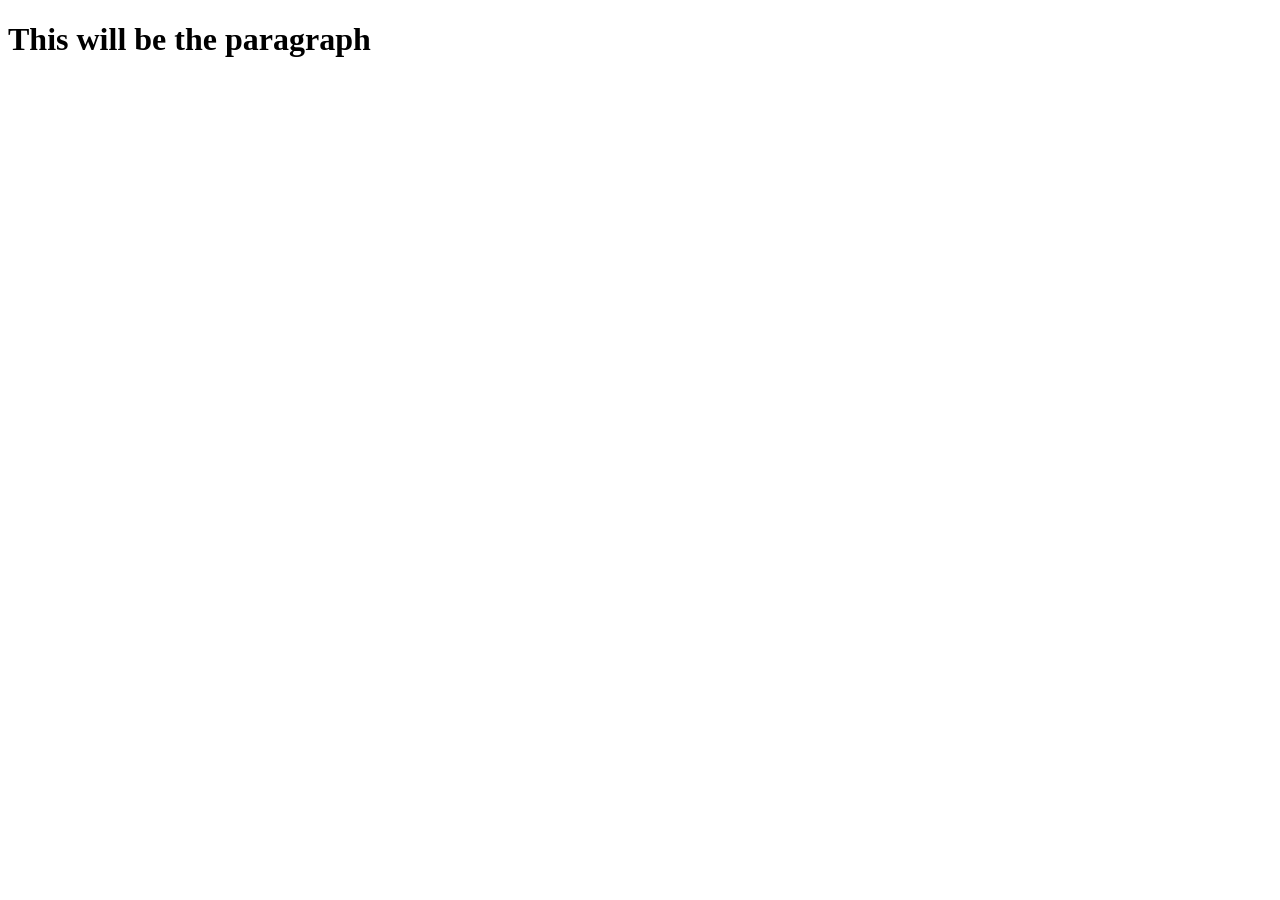
==== client_report.html @ ccbda0c7 "Client report" ====
<!DOCTYPE html>
<html lang="en">
<head>
    <meta charset="UTF-8">
    <meta name="viewport" content="width=device-width, initial-scale=1.0">
    <title>Document</title>
</head>
<body>
    <h1>
        This will be the paragraph
    </h1>
</body>
</html>
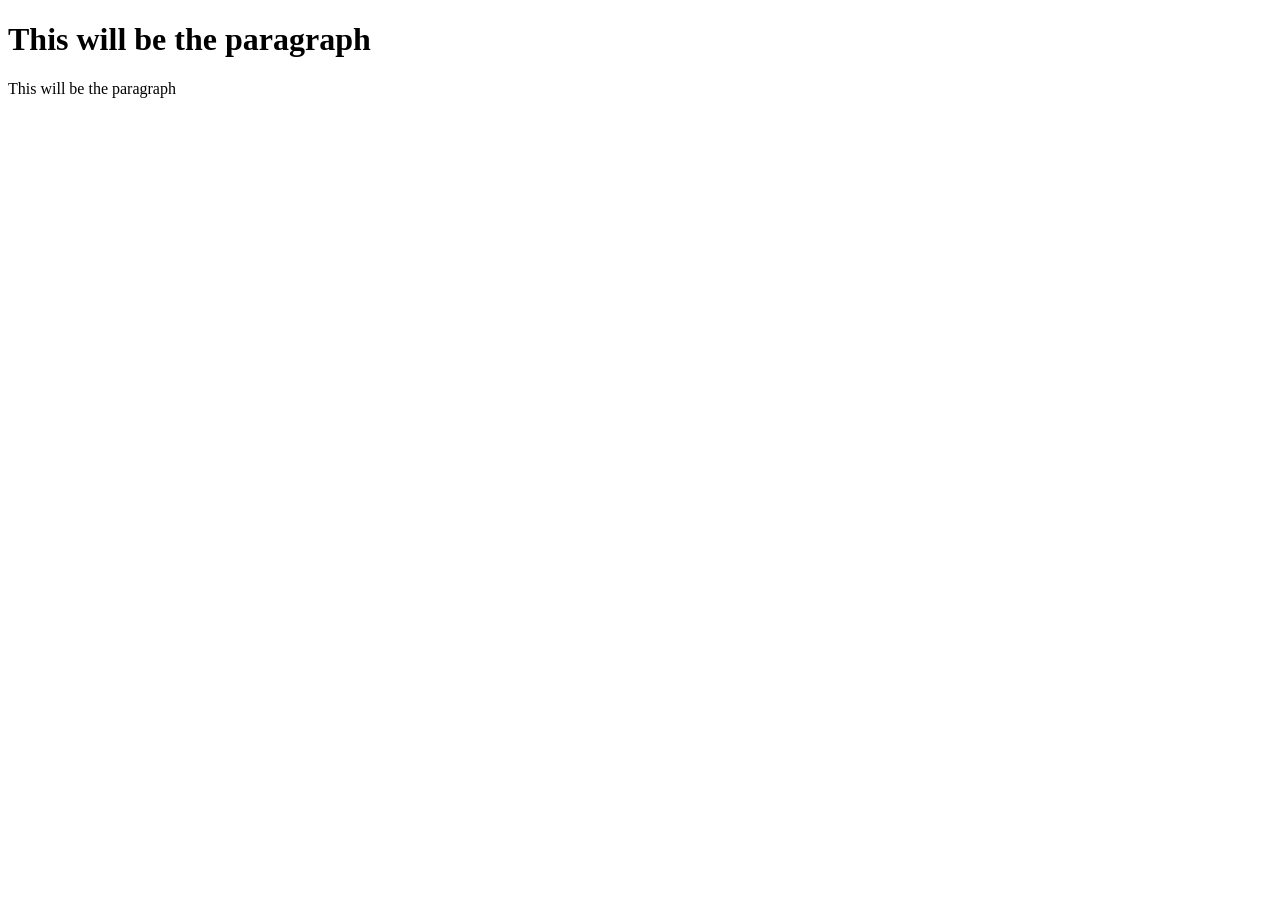
==== commit a3f83c57: "Add paragraph" ====
--- a/client_report.html
+++ b/client_report.html
@@ -9,5 +9,8 @@
     <h1>
         This will be the paragraph
     </h1>
+    <p>
+        This will be the paragraph
+    </p>
 </body>
 </html>
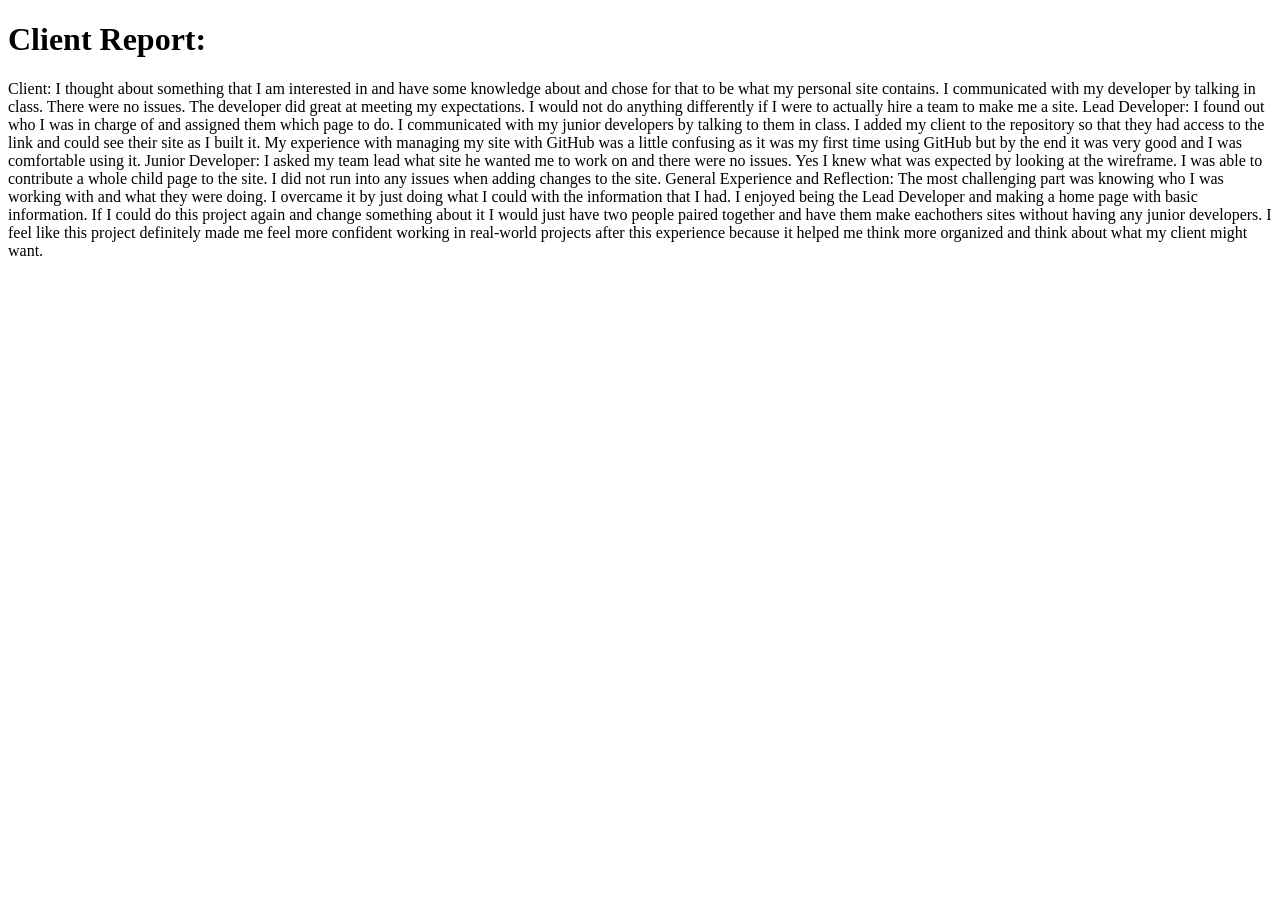
==== commit ec169081: "Update client_report.html" ====
--- a/client_report.html
+++ b/client_report.html
@@ -7,10 +7,17 @@
 </head>
 <body>
     <h1>
-        This will be the paragraph
+        Client Report:
     </h1>
     <p>
-        This will be the paragraph
+        Client:
+        I thought about something that I am interested in and have some knowledge about and chose for that to be what my personal site contains. I communicated with my developer by talking in class. There were no issues. The developer did great at meeting my expectations. I would not do anything differently if I were to actually hire a team to make me a site.
+        Lead Developer:
+        I found out who I was in charge of and assigned them which page to do. I communicated with my junior developers by talking to them in class. I added my client to the repository so that they had access to the link and could see their site as I built it. My experience with managing my site with GitHub was a little confusing as it was my first time using GitHub but by the end it was very good and I was comfortable using it.
+        Junior Developer:
+        I asked my team lead what site he wanted me to work on and there were no issues. Yes I knew what was expected by looking at the wireframe. I was able to contribute a whole child page to the site. I did not run into any issues when adding changes to the site.
+        General Experience and Reflection:
+        The most challenging part was knowing who I was working with and what they were doing. I overcame it by just doing what I could with the information that I had. I enjoyed being the Lead Developer and making a home page with basic information. If I could do this project again and change something about it I would just have two people paired together and have them make eachothers sites without having any junior developers. I feel like this project definitely made me feel more confident working in real-world projects after this experience because it helped me think more organized and think about what my client might want.
     </p>
 </body>
 </html>
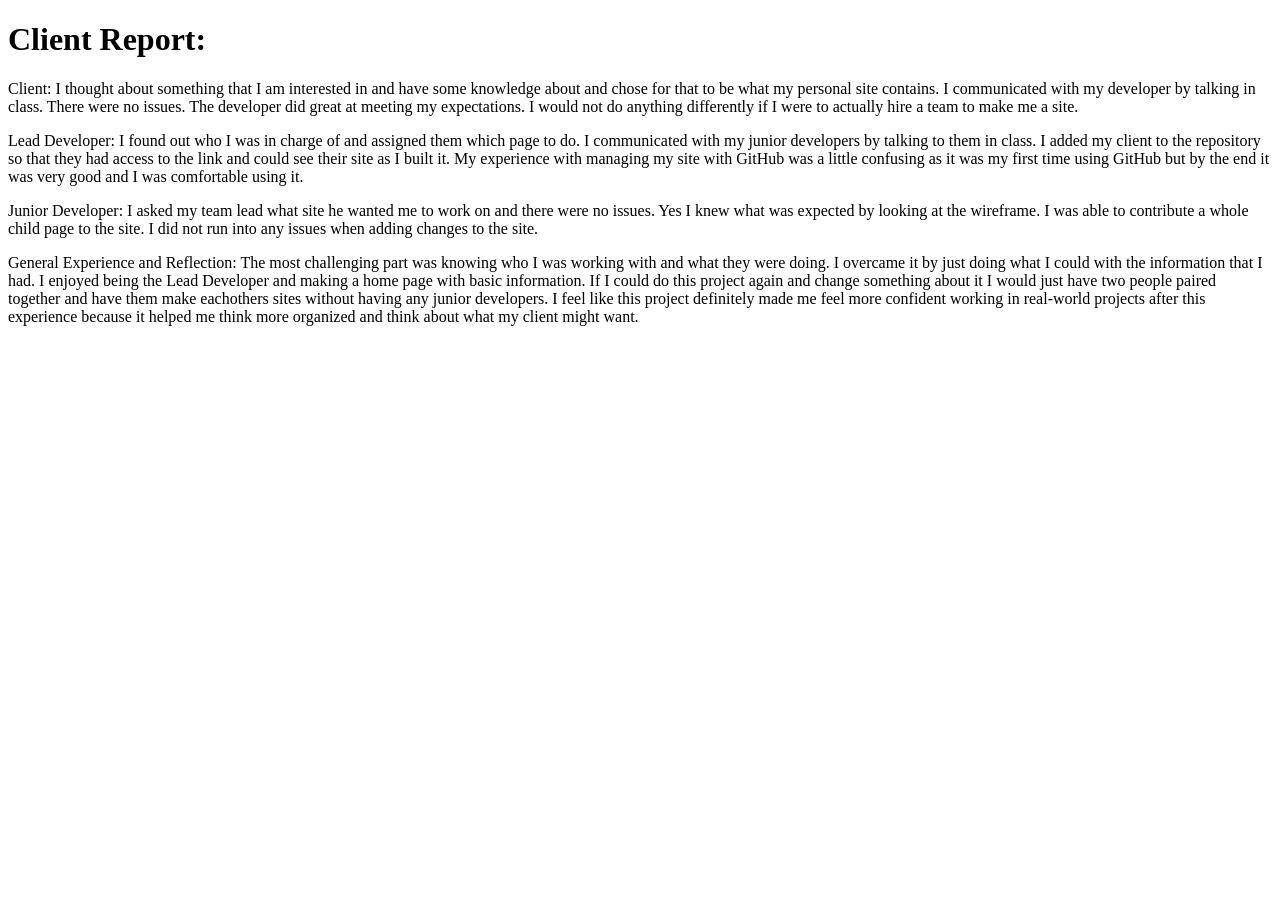
==== commit 9a96adf0: "Update client_report.html" ====
--- a/client_report.html
+++ b/client_report.html
@@ -12,10 +12,16 @@
     <p>
         Client:
         I thought about something that I am interested in and have some knowledge about and chose for that to be what my personal site contains. I communicated with my developer by talking in class. There were no issues. The developer did great at meeting my expectations. I would not do anything differently if I were to actually hire a team to make me a site.
+    </p>
+    <p>
         Lead Developer:
         I found out who I was in charge of and assigned them which page to do. I communicated with my junior developers by talking to them in class. I added my client to the repository so that they had access to the link and could see their site as I built it. My experience with managing my site with GitHub was a little confusing as it was my first time using GitHub but by the end it was very good and I was comfortable using it.
+    </p>
+    <p>
         Junior Developer:
         I asked my team lead what site he wanted me to work on and there were no issues. Yes I knew what was expected by looking at the wireframe. I was able to contribute a whole child page to the site. I did not run into any issues when adding changes to the site.
+    </p>
+    <p>
         General Experience and Reflection:
         The most challenging part was knowing who I was working with and what they were doing. I overcame it by just doing what I could with the information that I had. I enjoyed being the Lead Developer and making a home page with basic information. If I could do this project again and change something about it I would just have two people paired together and have them make eachothers sites without having any junior developers. I feel like this project definitely made me feel more confident working in real-world projects after this experience because it helped me think more organized and think about what my client might want.
     </p>
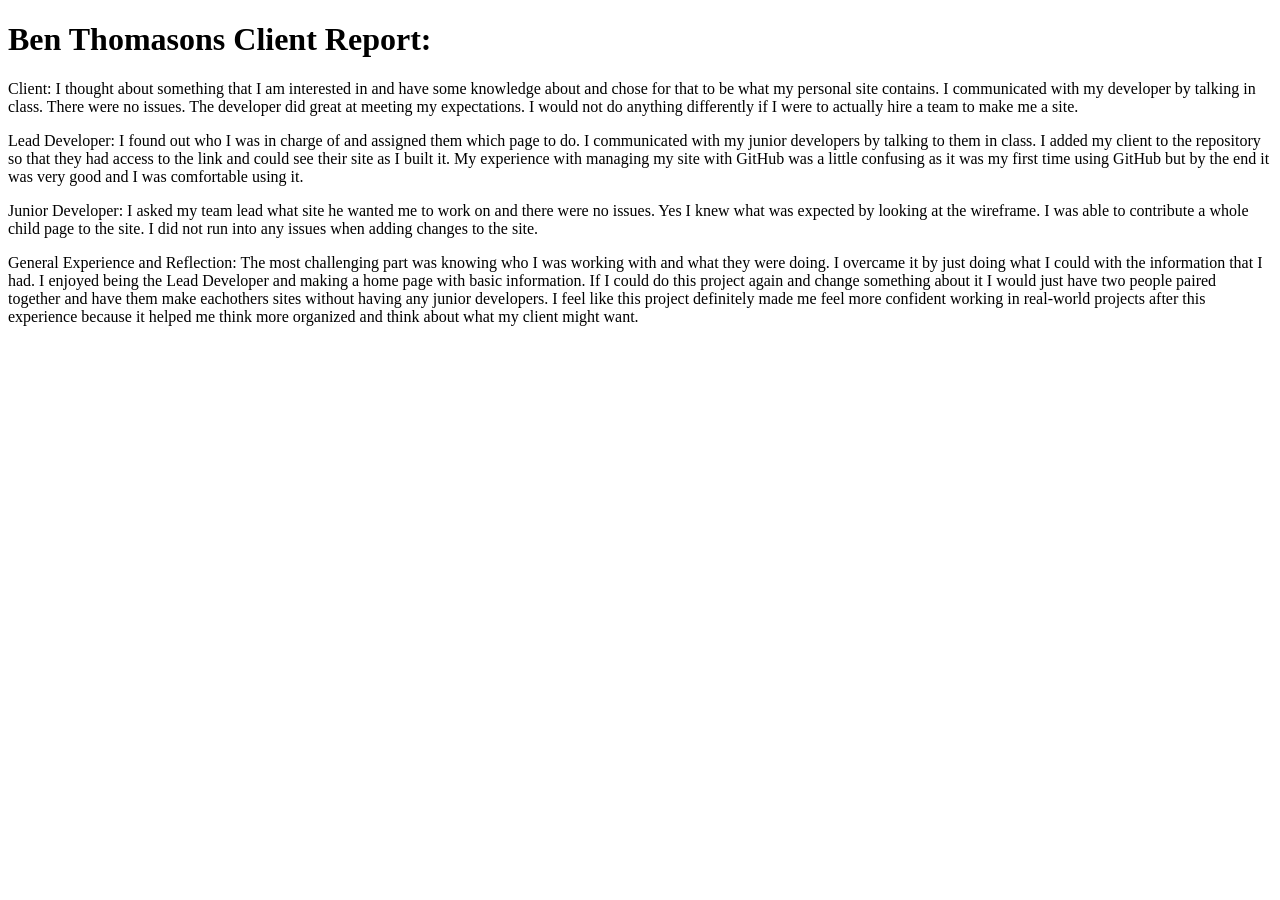
==== commit d44f9790: "Update client_report.html" ====
--- a/client_report.html
+++ b/client_report.html
@@ -7,7 +7,7 @@
 </head>
 <body>
     <h1>
-        Client Report:
+        Ben Thomasons Client Report:
     </h1>
     <p>
         Client:
